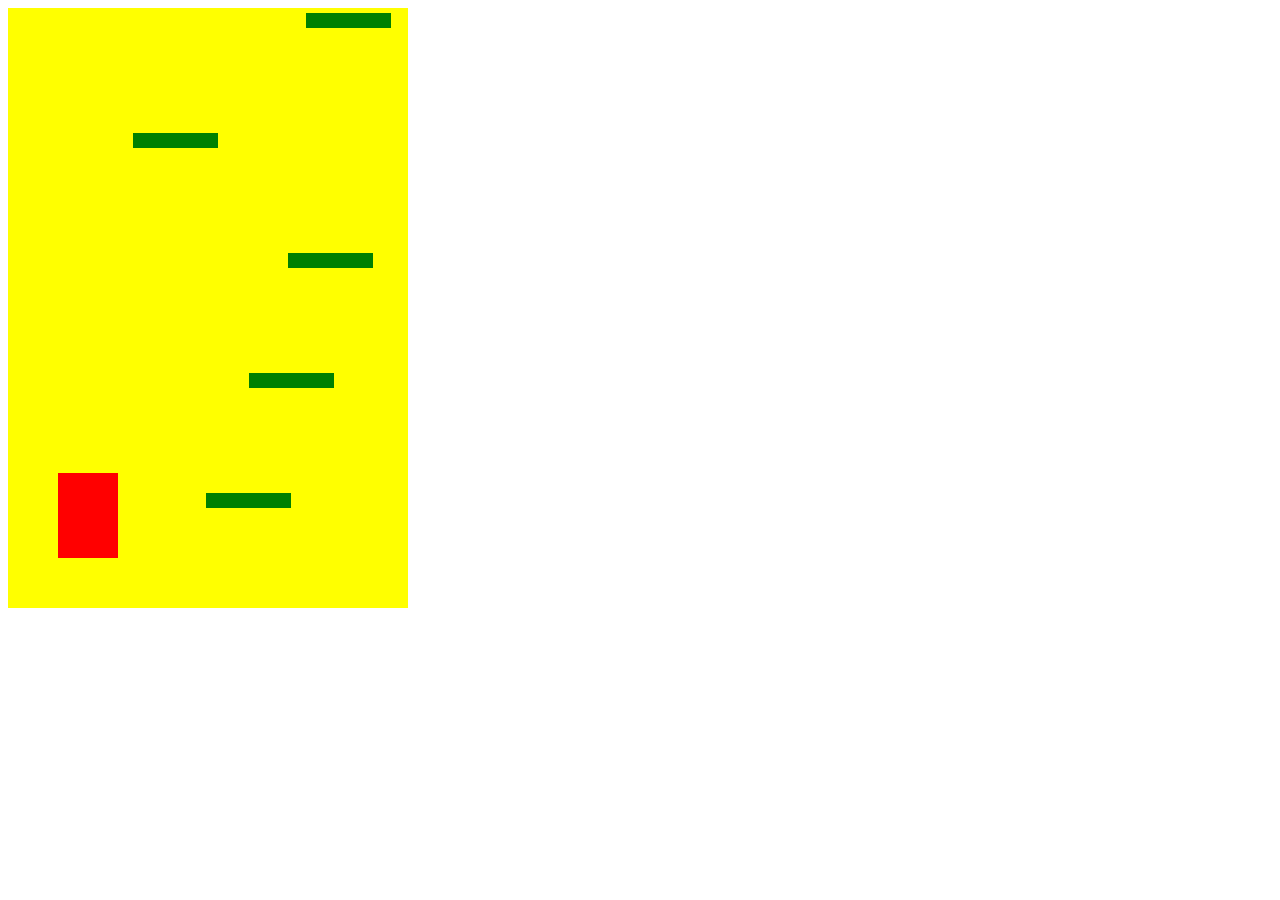
==== public/labs/DoodleJump/index.html @ 60dfaefa "ADD: Incomplete Doodle jump and completed flappy bird" ====
<!DOCTYPE html>
<html lang="en">
<head>
    <meta charset="UTF-8">
    <title>Edward Hinton</title>
    <link rel="stylesheet" href="style.css"></link>
    <script src="script.js"></script>
</head>
<body>
    <div class="grid"></div>


    
</body>
</html>


<!--Incomplete-->
---- public/labs/DoodleJump/style.css ----
.grid {
  width: 400px;
  height: 600px;
  background-color: yellow;
  position: relative;
}

.doodler {
  width: 60px;
  height: 85px;
  background-color: red;
  position: absolute;
}

.platform {
  width: 85px;
  height: 15px;
  background-color: green;
  position: absolute;
}
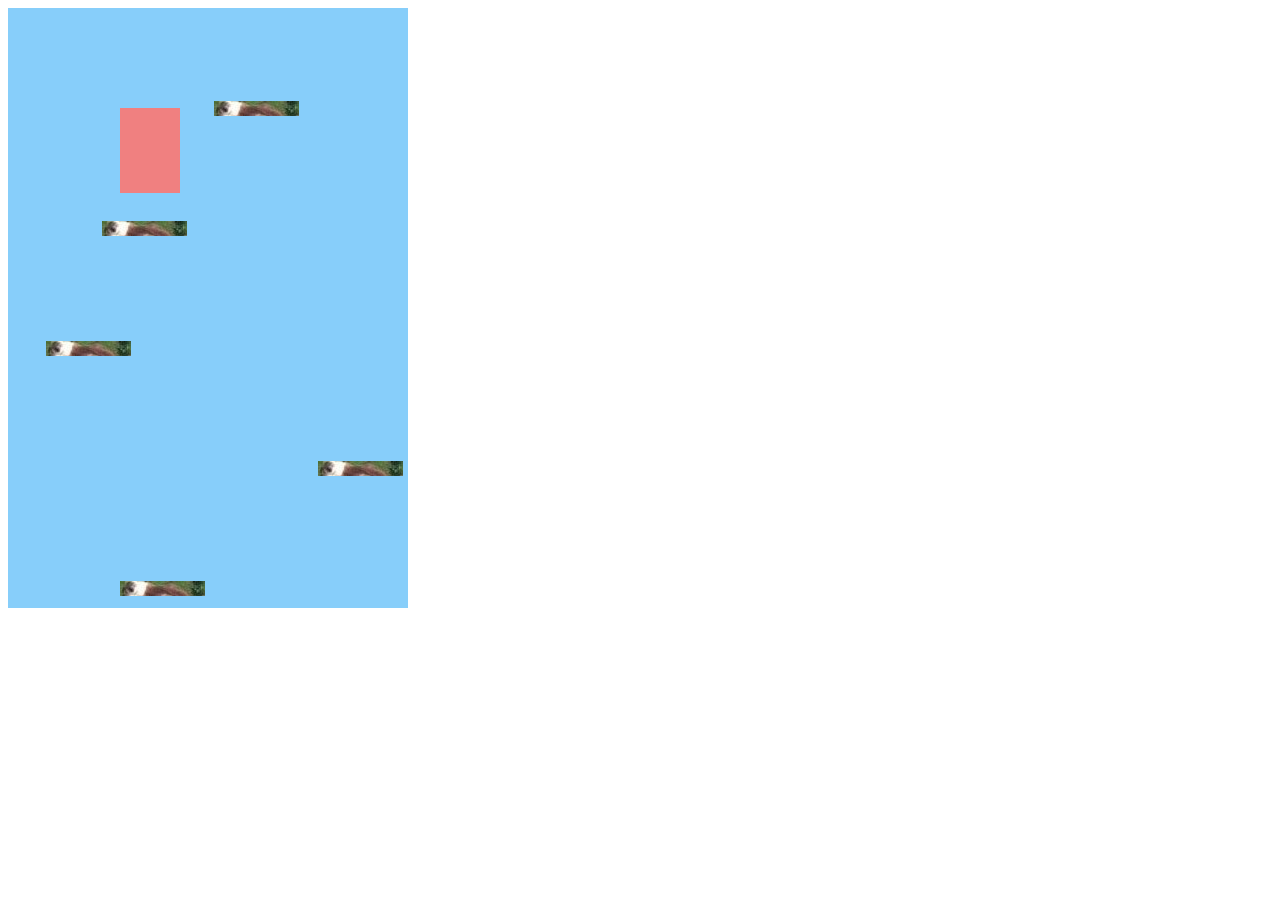
==== commit 92e6241e: "ADD: finished Doodle Jump" ====
--- a/public/labs/DoodleJump/index.html
+++ b/public/labs/DoodleJump/index.html
@@ -14,5 +14,3 @@
 </body>
 </html>
 
-
-<!--Incomplete-->--- a/public/labs/DoodleJump/style.css
+++ b/public/labs/DoodleJump/style.css
@@ -1,20 +1,22 @@
 .grid {
   width: 400px;
   height: 600px;
-  background-color: yellow;
+  background-color: lightskyblue;
   position: relative;
+  font-size: 200px;
+  text-align: center;
 }
 
 .doodler {
   width: 60px;
   height: 85px;
-  background-color: red;
+  background-color: lightcoral;
   position: absolute;
 }
 
 .platform {
   width: 85px;
   height: 15px;
-  background-color: green;
   position: absolute;
+  background-image: url(long_donkey.jpg);
 }
